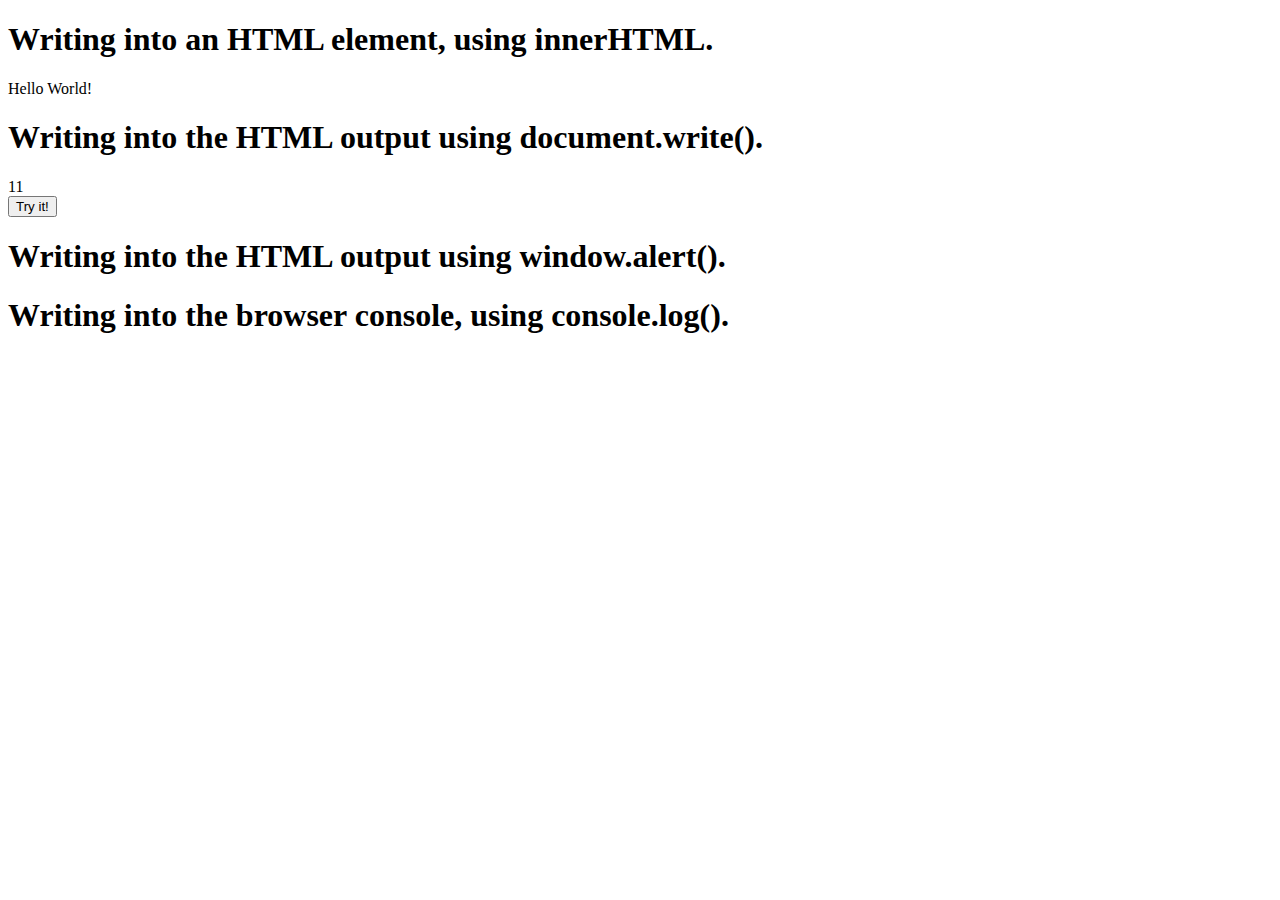
==== learn_javascript/output.html @ cc16e86b "How to display output in js" ====
<!DOCTYPE html>
<html lang="en">
<head>
    <meta charset="UTF-8">
    <meta name="viewport" content="width=device-width, initial-scale=1.0">
    <title>JS Output</title>
</head>
<body>
    <!-- We have 4 output methods in JavaScript: -->
    <!-- 1. Writing into an HTML element, using innerHTML. -->
    <!-- 2. Writing into the HTML output using document.write(). -->
    <!-- 3. Writing into an alert box, using window.alert(). -->
    <!-- 4. Writing into the browser console, using console.log(). -->

    <!-- 1. Writing into an HTML element, using innerHTML. -->

    <h1>Writing into an HTML element, using innerHTML.</h1>
    <p id="demo"></p>
    <script>
        document.getElementById("demo").innerHTML = "Hello World!";
    </script>

    <!-- 2. Writing into the HTML output using document.write(). -->

    <h1>Writing into the HTML output using document.write().</h1>
    <script>
        document.write(5 + 6);
    </script>
    <br>
    
    <!-- or -->

    <button type="button" onclick="document.write(5+8)">Try it!</button>

    <!-- 3. Writing into an alert box, using window.alert(). -->

    <h1>Writing into the HTML output using window.alert().</h1>
    <script>
       
       window.alert("Hello World!");
    </script>

    <!-- 4. Writing into the browser console, using console.log(). -->

    <h1>Writing into the browser console, using console.log().</h1>
    <script>
        console.log("Hello World!");   // you can see the output in the browser console.
    </script>
</body>
</html>
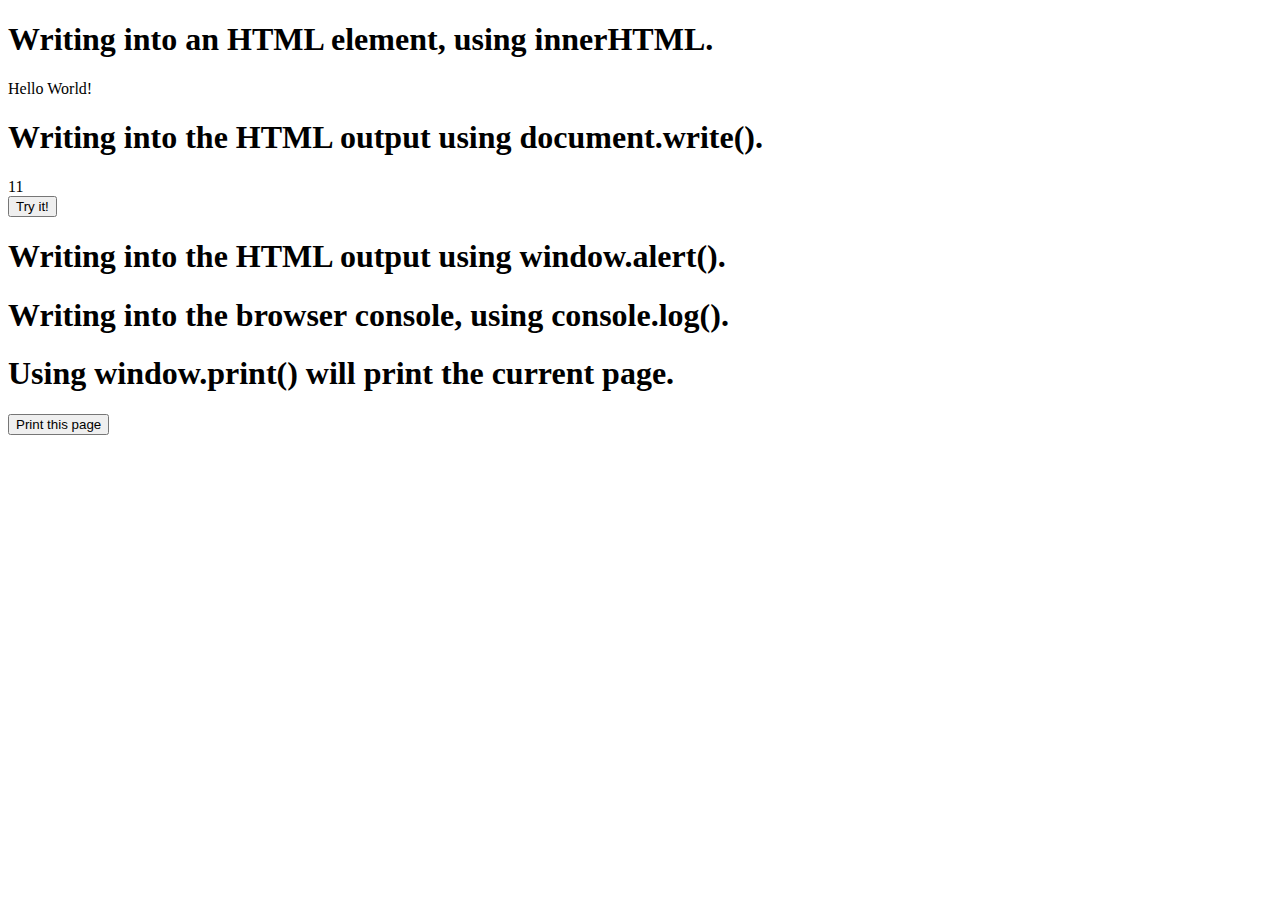
==== commit 49bc8395: "add print function" ====
--- a/learn_javascript/output.html
+++ b/learn_javascript/output.html
@@ -46,5 +46,18 @@
     <script>
         console.log("Hello World!");   // you can see the output in the browser console.
     </script>
+
+
+<!-- Most Important  -->
+
+
+  <!-- JavaScript doesn't have any print object or method -->
+   
+  <!-- Using window.print() will print the current page. -->
+
+    <h1>Using window.print() will print the current page.</h1>
+    <button type="button" onclick="window.print()">Print this page</button>
+
+
 </body>
 </html>